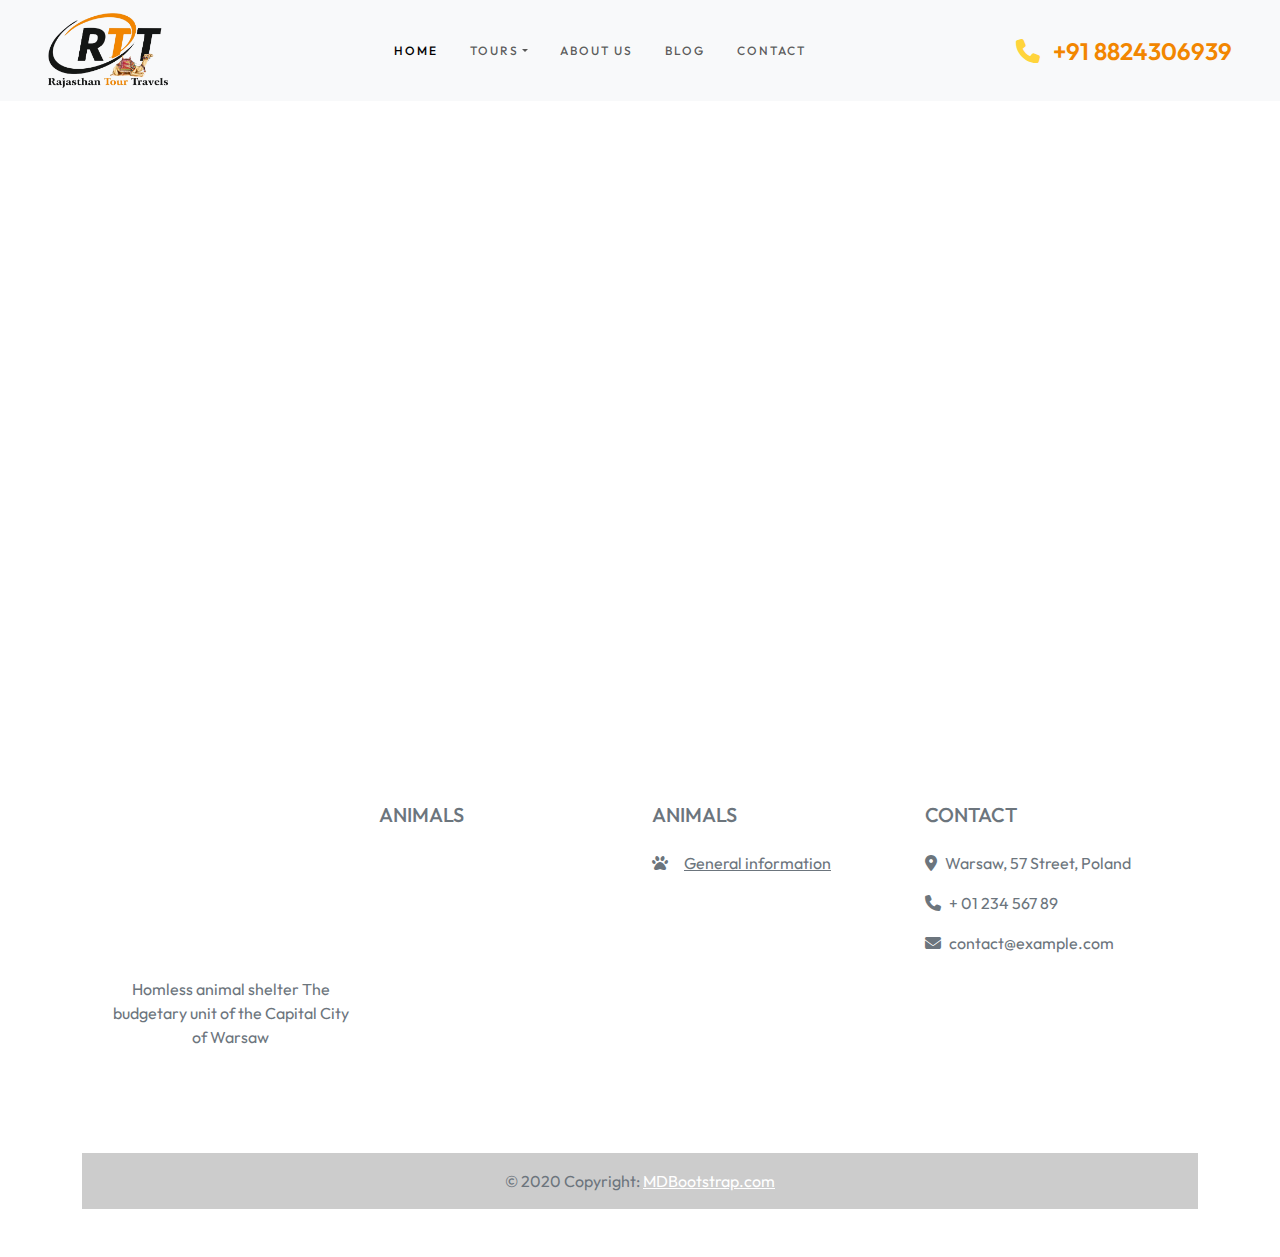
==== index.html @ 3b3f91a5 "complete three page" ====
<!DOCTYPE html>
<html lang="en">
  <head>
    <meta charset="UTF-8" />
    <meta name="viewport" content="width=device-width, initial-scale=1.0" />
    <title>The best tours and travel</title>
    <link rel="stylesheet" href="./style/style.css" />
    <link
      rel="stylesheet"
      href="https://cdnjs.cloudflare.com/ajax/libs/font-awesome/6.5.1/css/all.min.css"
    />
    <link
      href="https://fonts.googleapis.com/css2?family=Outfit:wght@100..900&display=swap"
      rel="stylesheet"
    />
    <link
      href="https://cdn.jsdelivr.net/npm/bootstrap@5.3.3/dist/css/bootstrap.min.css"
      rel="stylesheet"
      integrity="sha384-QWTKZyjpPEjISv5WaRU9OFeRpok6YctnYmDr5pNlyT2bRjXh0JMhjY6hW+ALEwIH"
      crossorigin="anonymous"
    />
  </head>
  <body>
    <nav class="navbar navbar-expand-lg bg-light">
      <div class="container-fluid px-5">
        <a class="navbar-brand" href="#"
          ><img src="/imges/rajasthan_tour_travels.png" alt="" srcset=""
        /></a>
        <button
          class="navbar-toggler"
          type="button"
          data-bs-toggle="collapse"
          data-bs-target="#navbarText"
          aria-controls="navbarText"
          aria-expanded="false"
          aria-label="Toggle navigation"
        >
          <span class="navbar-toggler-icon"></span>
        </button>
        <div class="collapse navbar-collapse" id="navbarText">
          <ul class="navbar-nav mx-auto mb-2 mb-lg-0 text-center">
            <li class="nav-item px-2">
              <a class="nav-link active" aria-current="page" href="#">HOME</a>
            </li>
            <li class="nav-item dropdown px-2">
              <a
                class="nav-link dropdown-toggle"
                href="#"
                data-bs-toggle="dropdown"
                >TOURS</a
              >
              <ul class="dropdown-menu shadow bg-body rounded">
                <li><a class="dropdown-item" href="#"> Submenu item 1</a></li>
                <li><a class="dropdown-item" href="#"> Submenu item 2 </a></li>
                <li><a class="dropdown-item" href="#"> Submenu item 3 </a></li>
              </ul>
            </li>
            <li class="nav-item px-2">
              <a class="nav-link" href="about.html">ABOUT US</a>
            </li>
            <li class="nav-item px-2">
              <a class="nav-link" href="#">BLOG</a>
            </li>
            <li class="nav-item px-2">
              <a class="nav-link" href="contact.html">CONTACT</a>
            </li>
          </ul>
          <span class="navbar-text">
            <i class="fa-sharp fa-solid fa-phone me-2" style="color: #ffd43b"></i>
            +91 8824306939
          </span>
        </div>
      </div>
    </nav>

    <div class="container">
      <iframe
        src="https://www.google.com/maps/embed?pb=!1m18!1m12!1m3!1d387194.062223679!2d-74.30932477148002!3d40.69701929469058!2m3!1f0!2f0!3f0!3m2!1i1024!2i768!4f13.1!3m3!1m2!1s0x89c24fa5d33f083b%3A0xc80b8f06e177fe62!2sNew%20York%2C%20NY%2C%20USA!5e0!3m2!1sen!2sbd!4v1708915521055!5m2!1sen!2sbd"
        width="100%"
        height="600"
        style="border: 0"
        allowfullscreen=""
        loading="lazy"
        referrerpolicy="no-referrer-when-downgrade"
        class="mx-auto"
      ></iframe>
    </div>



    <div class="container my-5">

      <footer class="text-center text-lg-start text-secondary">
        <!-- Grid container -->
        <div class="container p-4">
          <!--Grid row-->
          <div class="row my-4">
            <!--Grid column-->
            <div class="col-lg-3 col-md-6 mb-4 mb-md-0">
    
              <div class="rounded-circle bg-white shadow-1-strong d-flex align-items-center justify-content-center mb-4 mx-auto" style="width: 150px; height: 150px;">
                <img src="https://mdbootstrap.com/img/Photos/new-templates/animal-shelter/logo.png" height="70" alt=""
                     loading="lazy" />
              </div>
    
              <p class="text-center">Homless animal shelter The budgetary unit of the Capital City of Warsaw</p>
    
              <ul class="list-unstyled d-flex flex-row justify-content-center">
                <li>
                  <a class="text-white px-2" href="#!">
                    <i class="fab fa-facebook-square"></i>
                  </a>
                </li>
                <li>
                  <a class="text-white px-2" href="#!">
                    <i class="fab fa-instagram"></i>
                  </a>
                </li>
                <li>
                  <a class="text-white ps-2" href="#!">
                    <i class="fab fa-youtube"></i>
                  </a>
                </li>
              </ul>
    
            </div>
            <!--Grid column-->
    
            <!--Grid column-->
            <div class="col-lg-3 col-md-6 mb-4 mb-md-0">
              <h5 class="text-uppercase mb-4">Animals</h5>
    
              <ul class="list-unstyled">
                <li class="mb-2">
                  <a href="#!" class="text-white"><i class="fas fa-paw pe-3"></i>When your pet is missing</a>
                </li>
                <li class="mb-2">
                  <a href="#!" class="text-white"><i class="fas fa-paw pe-3"></i>Recently found</a>
                </li>
                <li class="mb-2">
                  <a href="#!" class="text-white"><i class="fas fa-paw pe-3"></i>How to adopt?</a>
                </li>
                <li class="mb-2">
                  <a href="#!" class="text-white"><i class="fas fa-paw pe-3"></i>Pets for adoption</a>
                </li>
                <li class="mb-2">
                  <a href="#!" class="text-white"><i class="fas fa-paw pe-3"></i>Material gifts</a>
                </li>
                <li class="mb-2">
                  <a href="#!" class="text-white"><i class="fas fa-paw pe-3"></i>Help with walks</a>
                </li>
                <li class="mb-2">
                  <a href="#!" class="text-white"><i class="fas fa-paw pe-3"></i>Volunteer activities</a>
                </li>
              </ul>
            </div>
            <!--Grid column-->
    
            <!--Grid column-->
            <div class="col-lg-3 col-md-6 mb-4 mb-md-0">
              <h5 class="text-uppercase mb-4">Animals</h5>
    
              <ul class="list-unstyled">
                <li class="mb-2">
                  <a href="#!" class="text-secondary"><i class="fas fa-paw pe-3"></i>General information</a>
                </li>
                <li class="mb-2">
                  <a href="#!" class="text-white"><i class="fas fa-paw pe-3"></i>About the shelter</a>
                </li>
                <li class="mb-2">
                  <a href="#!" class="text-white"><i class="fas fa-paw pe-3"></i>Statistic data</a>
                </li>
                <li class="mb-2">
                  <a href="#!" class="text-white"><i class="fas fa-paw pe-3"></i>Job</a>
                </li>
                <li class="mb-2">
                  <a href="#!" class="text-white"><i class="fas fa-paw pe-3"></i>Tenders</a>
                </li>
                <li class="mb-2">
                  <a href="#!" class="text-white"><i class="fas fa-paw pe-3"></i>Contact</a>
                </li>
              </ul>
            </div>
            <!--Grid column-->
    
            <!--Grid column-->
            <div class="col-lg-3 col-md-6 mb-4 mb-md-0">
              <h5 class="text-uppercase mb-4">Contact</h5>
    
              <ul class="list-unstyled">
                <li>
                  <p><i class="fas fa-map-marker-alt pe-2"></i>Warsaw, 57 Street, Poland</p>
                </li>
                <li>
                  <p><i class="fas fa-phone pe-2"></i>+ 01 234 567 89</p>
                </li>
                <li>
                  <p><i class="fas fa-envelope pe-2 mb-0"></i>contact@example.com</p>
                </li>
              </ul>
            </div>
            <!--Grid column-->
          </div>
          <!--Grid row-->
        </div>
        <!-- Grid container -->
    
        <!-- Copyright -->
        <div class="text-center p-3" style="background-color: rgba(0, 0, 0, 0.2)">
          © 2020 Copyright:
          <a class="text-white" href="https://mdbootstrap.com/">MDBootstrap.com</a>
        </div>
        <!-- Copyright -->
      </footer>
    
    </div>

    <script
      src="https://cdn.jsdelivr.net/npm/@popperjs/core@2.11.8/dist/umd/popper.min.js"
      integrity="sha384-I7E8VVD/ismYTF4hNIPjVp/Zjvgyol6VFvRkX/vR+Vc4jQkC+hVqc2pM8ODewa9r"
      crossorigin="anonymous"
    ></script>
    <script
      src="https://cdn.jsdelivr.net/npm/bootstrap@5.3.3/dist/js/bootstrap.min.js"
      integrity="sha384-0pUGZvbkm6XF6gxjEnlmuGrJXVbNuzT9qBBavbLwCsOGabYfZo0T0to5eqruptLy"
      crossorigin="anonymous"
    ></script>
  </body>
</html>
---- style/style.css ----
*{
    box-sizing: border-box;
    margin: 0;
    padding: 0;
    font-family: "Outfit", sans-serif;
}

.dropdown:hover .dropdown-menu {
    display: block;
}
.navbar-brand{
    max-width: 120px;
    }
.navbar-brand img{
    width: 100%;
}
.navbar-text{
    font-size: 1.5rem !important;
    font-weight: 600 !important;
    color: #f28600 !important;
}
.nav-link{
    font-size: 0.75rem !important;
    font-weight: 500 !important;
    letter-spacing: 2px !important;
}
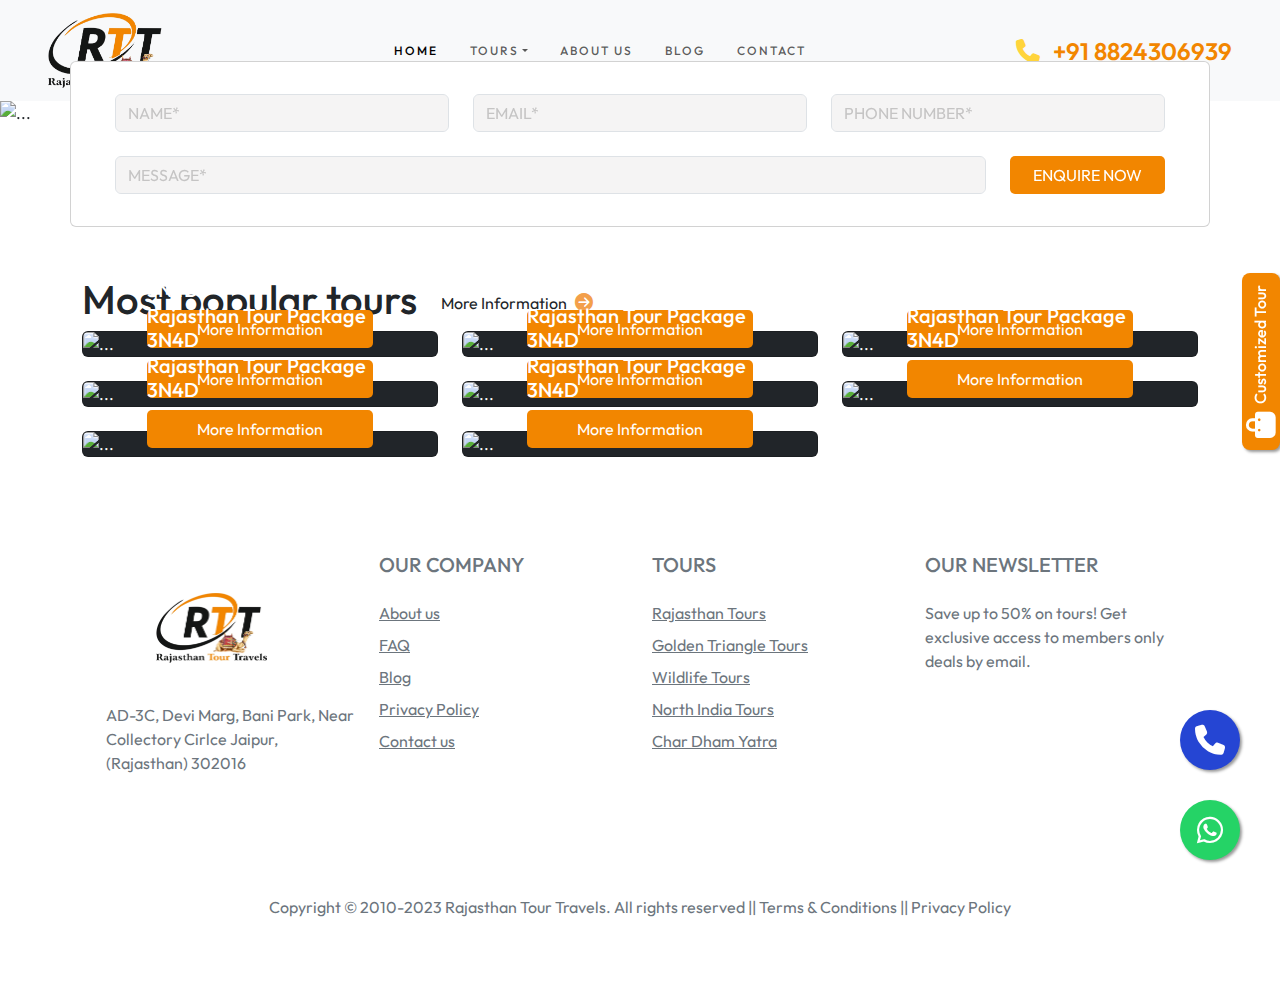
==== commit 3ba78288: "completed" ====
--- a/index.html
+++ b/index.html
@@ -21,6 +21,8 @@
     />
   </head>
   <body>
+    <!-- Navigation bar -->
+
     <nav class="navbar navbar-expand-lg bg-light">
       <div class="container-fluid px-5">
         <a class="navbar-brand" href="#"
@@ -50,46 +52,279 @@
                 >TOURS</a
               >
               <ul class="dropdown-menu shadow bg-body rounded">
-                <li><a class="dropdown-item" href="#"> Submenu item 1</a></li>
-                <li><a class="dropdown-item" href="#"> Submenu item 2 </a></li>
-                <li><a class="dropdown-item" href="#"> Submenu item 3 </a></li>
+                <li>
+                  <a class="dropdown-item" href="rajasthan-tours.html">
+                    Rajasthan Tours</a
+                  >
+                </li>
+                <li>
+                  <a class="dropdown-item" href="#"> Golden Triangle Tours </a>
+                </li>
+                <li><a class="dropdown-item" href="#"> Wildlife Tours</a></li>
+                <li>
+                  <a class="dropdown-item" href="#"> North India Tours </a>
+                </li>
+                <li><a class="dropdown-item" href="#">Char Dham Yatra</a></li>
               </ul>
             </li>
             <li class="nav-item px-2">
               <a class="nav-link" href="about.html">ABOUT US</a>
             </li>
             <li class="nav-item px-2">
-              <a class="nav-link" href="#">BLOG</a>
+              <a class="nav-link" href="blog.html">BLOG</a>
             </li>
             <li class="nav-item px-2">
               <a class="nav-link" href="contact.html">CONTACT</a>
             </li>
           </ul>
           <span class="navbar-text">
-            <i class="fa-sharp fa-solid fa-phone me-2" style="color: #ffd43b"></i>
+            <i
+              class="fa-sharp fa-solid fa-phone me-2"
+              style="color: #ffd43b"
+            ></i>
             +91 8824306939
           </span>
         </div>
       </div>
     </nav>
 
+    <!-- Carousel section -->
+
+    <div id="carouselExample" class="carousel slide">
+      <div class="carousel-inner">
+        <div class="carousel-item active">
+          <img
+            src="https://rajasthantourtravels.com/wp-content/uploads/2023/09/slider-1.jpg"
+            class="d-block w-100"
+            alt="..."
+          />
+        </div>
+        <div class="carousel-item">
+          <img
+            src="https://rajasthantourtravels.com/wp-content/uploads/2023/09/slider-4.jpg"
+            class="d-block w-100"
+            alt="..."
+          />
+        </div>
+        <div class="carousel-item">
+          <img
+            src="https://rajasthantourtravels.com/wp-content/uploads/2023/09/slider-3.jpg"
+            class="d-block w-100"
+            alt="..."
+          />
+        </div>
+      </div>
+      <button
+        class="carousel-control-prev"
+        type="button"
+        data-bs-target="#carouselExample"
+        data-bs-slide="prev"
+      >
+        <span class="carousel-control-prev-icon" aria-hidden="true"></span>
+        <span class="visually-hidden">Previous</span>
+      </button>
+      <button
+        class="carousel-control-next"
+        type="button"
+        data-bs-target="#carouselExample"
+        data-bs-slide="next"
+      >
+        <span class="carousel-control-next-icon" aria-hidden="true"></span>
+        <span class="visually-hidden">Next</span>
+      </button>
+    </div>
+
+    <!-- contact section -->
+
+    <div class="card text-center container enuirey mb-5">
+      <div class="card-body">
+        <div>
+          <form class="row g-4 p-3">
+            <div class="col-md-4">
+              <input
+                type="text"
+                class="form-control"
+                id="name"
+                placeholder="NAME*"
+              />
+            </div>
+            <div class="col-md-4">
+              <input
+                type="password"
+                class="form-control"
+                id="email"
+                placeholder="EMAIL*"
+              />
+            </div>
+            <div class="col-md-4">
+              <input
+                type="number"
+                class="form-control"
+                id="mobile"
+                placeholder="PHONE NUMBER*"
+              />
+            </div>
+            <div class="col-10">
+              <input
+                type="text"
+                class="form-control"
+                id="message"
+                placeholder="MESSAGE*"
+              />
+            </div>
+
+            <div class="col-2">
+              <button type="button" class="btn">ENQUIRE NOW</button>
+            </div>
+          </form>
+        </div>
+      </div>
+    </div>
+
+    <!-- Most popular tours -->
+
     <div class="container">
-      <iframe
-        src="https://www.google.com/maps/embed?pb=!1m18!1m12!1m3!1d387194.062223679!2d-74.30932477148002!3d40.69701929469058!2m3!1f0!2f0!3f0!3m2!1i1024!2i768!4f13.1!3m3!1m2!1s0x89c24fa5d33f083b%3A0xc80b8f06e177fe62!2sNew%20York%2C%20NY%2C%20USA!5e0!3m2!1sen!2sbd!4v1708915521055!5m2!1sen!2sbd"
-        width="100%"
-        height="600"
-        style="border: 0"
-        allowfullscreen=""
-        loading="lazy"
-        referrerpolicy="no-referrer-when-downgrade"
-        class="mx-auto"
-      ></iframe>
-    </div>
-
-
+      <div class="header d-flex align-items-center">
+        <h1>Most popular tours</h1>
+        <p class="card-text d-flex align-items-center ms-4">
+          More Information
+          <i
+            class="fa-solid fa-circle-arrow-right ms-2"
+            style="color: #f39f4b; font-size: large"
+          ></i>
+        </p>
+      </div>
+
+      <!-- tours card section -->
+
+      <div class="row row-cols-1 row-cols-md-3 g-4">
+        <div class="col">
+          <div class="card text-bg-dark">
+            <img
+              src="https://rajasthantourtravels.com/wp-content/uploads/2023/10/rajasthan-tour-package-3n4d.png"
+              class="card-img"
+              alt="..."
+            />
+            <div
+              class="card-img-overlay d-flex justify-content-end flex-column mx-5"
+            >
+              <h5 class="card-title">Rajasthan Tour Package 3N4D</h5>
+              <button type="button" class="btn">More Information</button>
+            </div>
+          </div>
+        </div>
+        <div class="col">
+          <div class="card text-bg-dark">
+            <img
+              src="https://rajasthantourtravels.com/wp-content/uploads/2023/10/rajasthan-tour-package-3n4d.png"
+              class="card-img"
+              alt="..."
+            />
+            <div
+              class="card-img-overlay d-flex justify-content-end flex-column mx-5"
+            >
+              <h5 class="card-title">Rajasthan Tour Package 3N4D</h5>
+              <button type="button" class="btn">More Information</button>
+            </div>
+          </div>
+        </div>
+        <div class="col">
+          <div class="card text-bg-dark">
+            <img
+              src="https://rajasthantourtravels.com/wp-content/uploads/2023/10/rajasthan-tour-package-3n4d.png"
+              class="card-img"
+              alt="..."
+            />
+            <div
+              class="card-img-overlay d-flex justify-content-end flex-column mx-5"
+            >
+              <h5 class="card-title">Rajasthan Tour Package 3N4D</h5>
+              <button type="button" class="btn">More Information</button>
+            </div>
+          </div>
+        </div>
+        <div class="col">
+          <div class="card text-bg-dark">
+            <img
+              src="https://rajasthantourtravels.com/wp-content/uploads/2023/10/rajasthan-tour-package-3n4d.png"
+              class="card-img"
+              alt="..."
+            />
+            <div
+              class="card-img-overlay d-flex justify-content-end flex-column mx-5"
+            >
+              <h5 class="card-title">Rajasthan Tour Package 3N4D</h5>
+              <button type="button" class="btn">More Information</button>
+            </div>
+          </div>
+        </div>
+        <div class="col">
+          <div class="card text-bg-dark">
+            <img
+              src="https://rajasthantourtravels.com/wp-content/uploads/2023/10/rajasthan-tour-package-3n4d.png"
+              class="card-img"
+              alt="..."
+            />
+            <div
+              class="card-img-overlay d-flex justify-content-end flex-column mx-5"
+            >
+              <h5 class="card-title">Rajasthan Tour Package 3N4D</h5>
+              <button type="button" class="btn">More Information</button>
+            </div>
+          </div>
+        </div>
+        <div class="col">
+          <div class="card text-bg-dark">
+            <img
+              src="https://rajasthantourtravels.com/wp-content/uploads/2023/10/rajasthan-tour-package-3n4d.png"
+              class="card-img"
+              alt="..."
+            />
+            <div
+              class="card-img-overlay d-flex justify-content-end flex-column mx-5"
+            >
+              <h5 class="card-title">Rajasthan Tour Package 3N4D</h5>
+              <button type="button" class="btn">More Information</button>
+            </div>
+          </div>
+        </div>
+        <div class="col">
+          <div class="card text-bg-dark">
+            <img
+              src="https://rajasthantourtravels.com/wp-content/uploads/2023/10/rajasthan-tour-package-3n4d.png"
+              class="card-img"
+              alt="..."
+            />
+            <div
+              class="card-img-overlay d-flex justify-content-end flex-column mx-5"
+            >
+              <h5 class="card-title">Rajasthan Tour Package 3N4D</h5>
+              <button type="button" class="btn">More Information</button>
+            </div>
+          </div>
+        </div>
+        <div class="col">
+          <div class="card text-bg-dark">
+            <img
+              src="https://rajasthantourtravels.com/wp-content/uploads/2023/10/rajasthan-tour-package-3n4d.png"
+              class="card-img"
+              alt="..."
+            />
+            <div
+              class="card-img-overlay d-flex justify-content-end flex-column mx-5"
+            >
+              <h5 class="card-title">Rajasthan Tour Package 3N4D</h5>
+              <button type="button" class="btn">More Information</button>
+            </div>
+          </div>
+        </div>
+      </div>
+    </div>
+
+   
+    <!-- footer section -->
 
     <div class="container my-5">
-
       <footer class="text-center text-lg-start text-secondary">
         <!-- Grid container -->
         <div class="container p-4">
@@ -97,14 +332,23 @@
           <div class="row my-4">
             <!--Grid column-->
             <div class="col-lg-3 col-md-6 mb-4 mb-md-0">
-    
-              <div class="rounded-circle bg-white shadow-1-strong d-flex align-items-center justify-content-center mb-4 mx-auto" style="width: 150px; height: 150px;">
-                <img src="https://mdbootstrap.com/img/Photos/new-templates/animal-shelter/logo.png" height="70" alt=""
-                     loading="lazy" />
+              <div
+                class="rounded-circle bg-white shadow-1-strong d-flex align-items-center justify-content-start mx-auto"
+                style="width: 150px; height: 150px"
+              >
+                <img
+                  src="/imges/rajasthan_tour_travels.png"
+                  height="70"
+                  alt=""
+                  loading="lazy"
+                />
               </div>
-    
-              <p class="text-center">Homless animal shelter The budgetary unit of the Capital City of Warsaw</p>
-    
+
+              <p class="">
+                AD-3C, Devi Marg, Bani Park, Near Collectory Cirlce Jaipur,
+                (Rajasthan) 302016
+              </p>
+
               <ul class="list-unstyled d-flex flex-row justify-content-center">
                 <li>
                   <a class="text-white px-2" href="#!">
@@ -122,81 +366,79 @@
                   </a>
                 </li>
               </ul>
-    
-            </div>
-            <!--Grid column-->
-    
+            </div>
+            <!--Grid column-->
+
             <!--Grid column-->
             <div class="col-lg-3 col-md-6 mb-4 mb-md-0">
-              <h5 class="text-uppercase mb-4">Animals</h5>
-    
+              <h5 class="text-uppercase mb-4">Our company</h5>
+
               <ul class="list-unstyled">
                 <li class="mb-2">
-                  <a href="#!" class="text-white"><i class="fas fa-paw pe-3"></i>When your pet is missing</a>
-                </li>
-                <li class="mb-2">
-                  <a href="#!" class="text-white"><i class="fas fa-paw pe-3"></i>Recently found</a>
-                </li>
-                <li class="mb-2">
-                  <a href="#!" class="text-white"><i class="fas fa-paw pe-3"></i>How to adopt?</a>
-                </li>
-                <li class="mb-2">
-                  <a href="#!" class="text-white"><i class="fas fa-paw pe-3"></i>Pets for adoption</a>
-                </li>
-                <li class="mb-2">
-                  <a href="#!" class="text-white"><i class="fas fa-paw pe-3"></i>Material gifts</a>
-                </li>
-                <li class="mb-2">
-                  <a href="#!" class="text-white"><i class="fas fa-paw pe-3"></i>Help with walks</a>
-                </li>
-                <li class="mb-2">
-                  <a href="#!" class="text-white"><i class="fas fa-paw pe-3"></i>Volunteer activities</a>
+                  <a href="#!" class="text-secondary">About us</a>
+                </li>
+                <li class="mb-2">
+                  <a href="#!" class="text-secondary">FAQ</a>
+                </li>
+                <li class="mb-2">
+                  <a href="#!" class="text-secondary">Blog</a>
+                </li>
+                <li class="mb-2">
+                  <a href="#!" class="text-secondary">Privacy Policy</a>
+                </li>
+                <li class="mb-2">
+                  <a href="#!" class="text-secondary">Contact us</a>
                 </li>
               </ul>
             </div>
             <!--Grid column-->
-    
+
             <!--Grid column-->
             <div class="col-lg-3 col-md-6 mb-4 mb-md-0">
-              <h5 class="text-uppercase mb-4">Animals</h5>
-    
+              <h5 class="text-uppercase mb-4">TOURS</h5>
+
               <ul class="list-unstyled">
                 <li class="mb-2">
-                  <a href="#!" class="text-secondary"><i class="fas fa-paw pe-3"></i>General information</a>
-                </li>
-                <li class="mb-2">
-                  <a href="#!" class="text-white"><i class="fas fa-paw pe-3"></i>About the shelter</a>
-                </li>
-                <li class="mb-2">
-                  <a href="#!" class="text-white"><i class="fas fa-paw pe-3"></i>Statistic data</a>
-                </li>
-                <li class="mb-2">
-                  <a href="#!" class="text-white"><i class="fas fa-paw pe-3"></i>Job</a>
-                </li>
-                <li class="mb-2">
-                  <a href="#!" class="text-white"><i class="fas fa-paw pe-3"></i>Tenders</a>
-                </li>
-                <li class="mb-2">
-                  <a href="#!" class="text-white"><i class="fas fa-paw pe-3"></i>Contact</a>
-                </li>
+                  <a href="#!" class="text-secondary">Rajasthan Tours</a>
+                </li>
+                <li class="mb-2">
+                  <a href="#!" class="text-secondary"
+                    >Golden Triangle Tours</a
+                  >
+                </li>
+                <li class="mb-2">
+                  <a href="#!" class="text-secondary"
+                    >Wildlife Tours</a
+                  >
+                </li>
+                <li class="mb-2">
+                  <a href="#!" class="text-secondary"
+                    >North India Tours</a
+                  >
+                </li>
+                <li class="mb-2">
+                  <a href="#!" class="text-secondary"
+                    >Char Dham Yatra</a
+                  >
+                </li>
+                
               </ul>
             </div>
             <!--Grid column-->
-    
+
             <!--Grid column-->
             <div class="col-lg-3 col-md-6 mb-4 mb-md-0">
-              <h5 class="text-uppercase mb-4">Contact</h5>
-    
+              <h5 class="text-uppercase mb-4">OUR NEWSLETTER</h5>
+
               <ul class="list-unstyled">
                 <li>
-                  <p><i class="fas fa-map-marker-alt pe-2"></i>Warsaw, 57 Street, Poland</p>
-                </li>
-                <li>
-                  <p><i class="fas fa-phone pe-2"></i>+ 01 234 567 89</p>
-                </li>
-                <li>
-                  <p><i class="fas fa-envelope pe-2 mb-0"></i>contact@example.com</p>
-                </li>
+                  <p>
+                    	
+Save up to 50% on tours! Get exclusive access to members only deals by email.
+
+                  </p>
+                </li>
+               
               </ul>
             </div>
             <!--Grid column-->
@@ -204,16 +446,38 @@
           <!--Grid row-->
         </div>
         <!-- Grid container -->
-    
+
         <!-- Copyright -->
-        <div class="text-center p-3" style="background-color: rgba(0, 0, 0, 0.2)">
-          © 2020 Copyright:
-          <a class="text-white" href="https://mdbootstrap.com/">MDBootstrap.com</a>
-        </div>
+        <div
+          class="text-center p-3"
+         
+        >
+        Copyright © 2010-2023 Rajasthan Tour Travels. All rights reserved || Terms & Conditions || Privacy Policy
+          
         <!-- Copyright -->
       </footer>
+    </div>
+
     
-    </div>
+    <!-- Sidebutton section -->
+
+    <a href="#" class="text" target="_blank">
+      <i class="fa-solid fa-bag-shopping"></i>
+      <h6>Customized Tour</h6>
+    </a>
+    <div>
+
+      <a href="#" class="float phone" target="_blank">
+        <i class="fa-sharp fa-solid fa-phone" style="color: #ffffff;"></i>
+      </a>
+    </div>
+    <div>
+
+      <a href="#" class="float" target="_blank">
+        <i class="fa-brands fa-whatsapp my-float"></i>
+      </a>
+    </div>
+
 
     <script
       src="https://cdn.jsdelivr.net/npm/@popperjs/core@2.11.8/dist/umd/popper.min.js"
--- a/style/style.css
+++ b/style/style.css
@@ -24,3 +24,80 @@
     font-weight: 500 !important;
     letter-spacing: 2px !important;
 }
+
+.float{
+  position:fixed;
+  width:60px;
+  height:60px;
+  bottom:40px;
+  right:40px;
+  background-color:#25d366;
+  color:#FFF;
+  border-radius:50px;
+  text-align:center;
+display: flex;
+justify-content: center;
+align-items: center;
+font-size:30px;
+  box-shadow: 2px 2px 3px #999;
+z-index:100;
+cursor: pointer;
+text-decoration: none;
+}
+.phone{
+  bottom:130px;
+  background-color:#2545d3;
+  
+}
+.text{
+
+  width:3vw;
+  height: fit-content;
+  writing-mode:sideways-lr;
+  
+  color:#FFF;
+  font-size: 2rem;
+  text-align:center;
+display: flex;
+justify-content: center;
+align-items: center;
+font-size:30px;
+  box-shadow: 2px 2px 3px #999;
+z-index:100;
+cursor: pointer;
+text-decoration: none;
+padding: 12px;
+border-radius: 8px;
+position: fixed;
+  bottom:50%;
+right: 0;
+  background-color:#f28600;
+  
+}
+input {
+    background-color: rgb(245, 244, 244) !important;
+    margin: 10px 10px;
+  }
+  input::placeholder {
+    color: rgb(197, 196, 196) !important;
+  }
+
+  .enuirey{
+    margin-top: -5%;
+    
+  }
+  .btn{
+    font-size: 16px;
+    width: 100%;
+    padding: 5%;
+    border-radius: 5px !important;
+    background-color: #f28600 !important;
+    color: white !important;
+    font-weight: 600;
+  }
+  .card-title{
+    text-align: left;
+    
+    color: white;
+   
+  }